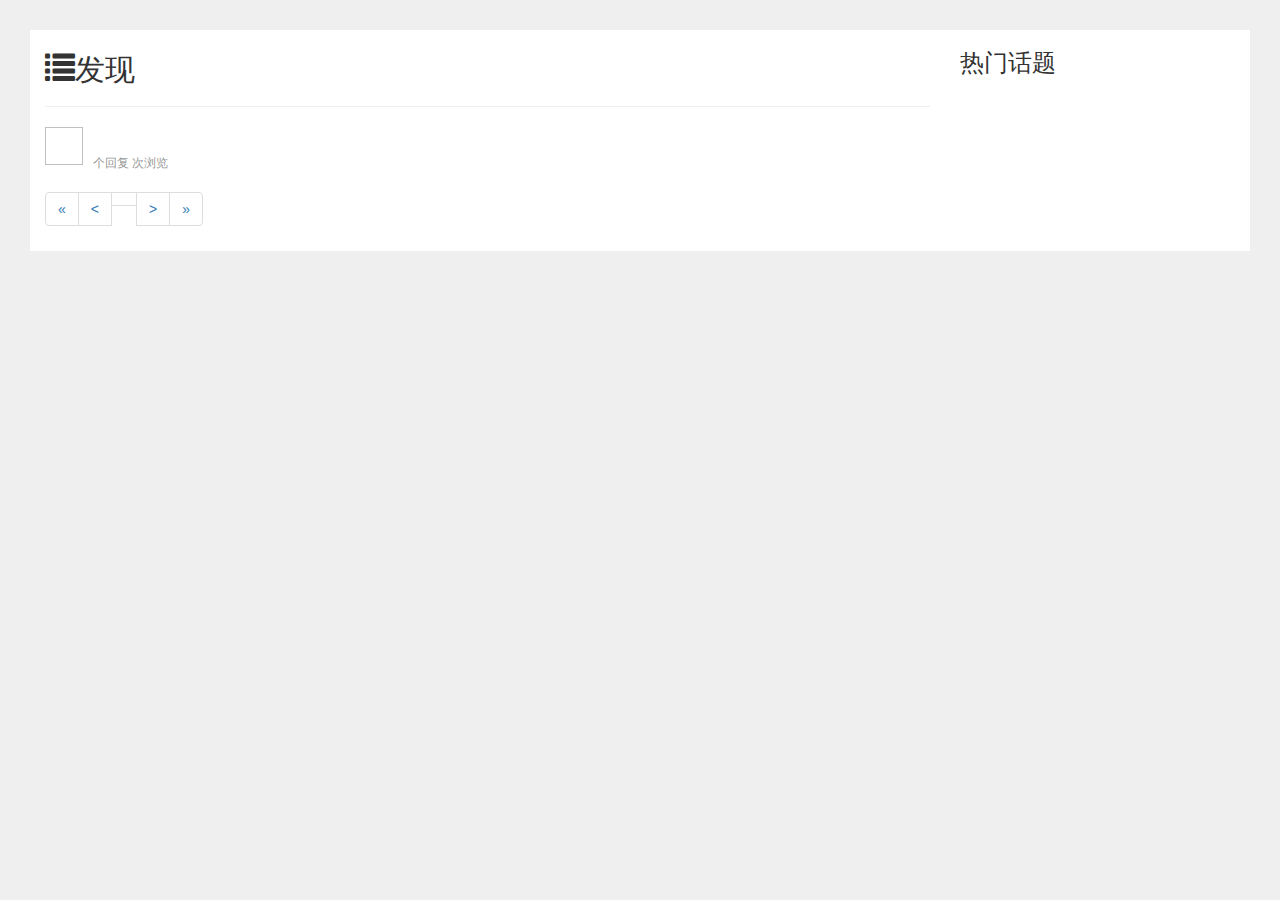
==== src/main/resources/templates/index.html @ 07b4b6c6 "add update questions" ====
<!DOCTYPE HTML>
<html xmlns:th="http://www.thymeleaf.org">
<head>
    <title>XX社区</title>
    <meta http-equiv="Content-Type" content="text/html; charset=UTF-8" />
    <link rel="stylesheet" href="../static/css/bootstrap.min.css"/>
    <link rel="stylesheet" href="../static/css/bootstrap-theme.min.css">
    <link rel="stylesheet" href="../static/css/community.css">
    <script src="../static/js/jquery-3.4.1.min.js"></script>
    <script src="../static/js/bootstrap.min.js" type="application/javascript"></script>
</head>
<body>
    <div th:insert="navigation :: nav"></div>
    <div class="container-fluid main">
        <div class="row">
            <div class="col-lg-9 col-md-12 col-sm-12 col-xs-12">
                <h2><span class="glyphicon glyphicon-list" aria-hidden="true"></span>发现</h2>
                <hr>
                <div class="media" th:each="question:${pageDTO.questions}">
                    <div class="media-left">
                        <a href="#">
                            <img class="media-object" th:src="${question.user.avatarUrl}">
                        </a>
                    </div>
                    <div class="media-body">
                        <h4 class="media-heading">
                            <a th:href="@{'/question/'+${question.id}}" th:text="${question.title}"></a>
                        </h4>
                        <span th:text="${question.description}"></span> <br>
                        <span class="text-desc"><span th:text="${question.commentCount}"></span>个回复  <span th:text="${question.viewCount}"></span>次浏览  <span th:text="${#dates.format(question.gmtCreate,'dd MMMM yyyy')}"></span></span>
                    </div>
                </div>
                <nav aria-label="Page navigation">
                    <ul class="pagination">
                        <li th:if="${pageDTO.showFristPage}">
                            <a th:href="@{/(page=1)}" aria-label="Previous">
                                <span aria-hidden="true">&laquo;</span>
                            </a>
                        </li>

                        <li th:if="${pageDTO.showPrevious}">
                            <a th:href="@{/(page=${pageDTO.page-1})}" aria-label="Previous">
                                <span aria-hidden="true">&lt;</span>
                            </a>
                        </li>

                        <li th:each="page:${pageDTO.pages}" th:class="${pageDTO.page == page}?'active':''">
                            <a th:href="@{/(page=${page})}" th:text="${page}"></a></li>

                        <li th:if="${pageDTO.showNext}">
                            <a th:href="@{/(page=${pageDTO.page+1})}" aria-label="Next">
                                <span aria-hidden="true">&gt;</span>
                            </a>
                        </li>

                        <li th:if="${pageDTO.showEndPage}">
                            <a th:href="@{/(page=${pageDTO.totalPage})}" aria-label="Next">
                                <span aria-hidden="true">&raquo;</span>
                            </a>
                        </li>
                    </ul>
                </nav>
            </div>
            <div class="col-lg-3 col-md-12 col-sm-12 col-xs-12">
                <h3>热门话题</h3>
            </div>
        </div>
    </div>
</body>
</html>
---- src/main/resources/static/css/community.css ----
body{
    background-color: #efefef;
}

.main{
    background-color: white;
    margin: 30px;
}
.btn-publish{
    float: right;
    margin-bottom: 15px;
}

.media-object{
    width: 38px;
    height: 38px;
}
.text-desc{
    font-size: 12px;
    font-weight: normal;
    color: #999;
}
.profile .section{
    margin-top: 15px;
}
.community-menu{
    color: #999;
    font-size: 13px;
}
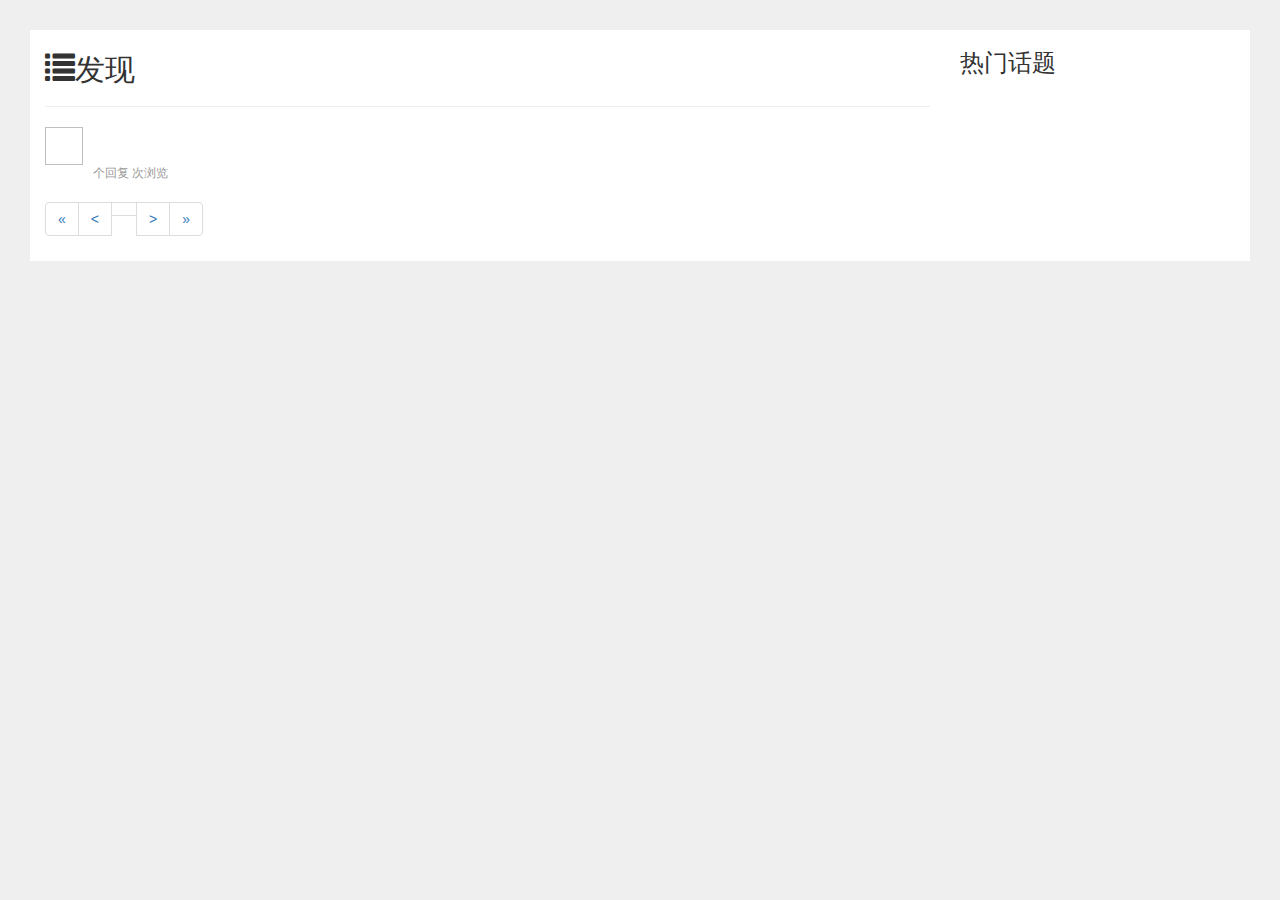
==== commit cf5b121f: "comment list" ====
--- a/src/main/resources/templates/index.html
+++ b/src/main/resources/templates/index.html
@@ -9,6 +9,15 @@
     <script src="../static/js/jquery-3.4.1.min.js"></script>
     <script src="../static/js/bootstrap.min.js" type="application/javascript"></script>
 </head>
+<script type="application/javascript">
+    window.onload = function () {
+        var closable = window.localStorage.getItem("closable");
+        if(closable != null && closable == "true"){
+            window.close();
+            window.localStorage.removeItem("closable");
+        }
+    }
+</script>
 <body>
     <div th:insert="navigation :: nav"></div>
     <div class="container-fluid main">
--- a/src/main/resources/static/css/community.css
+++ b/src/main/resources/static/css/community.css
@@ -15,6 +15,11 @@
     width: 38px;
     height: 38px;
 }
+
+.media-body{
+    padding-top: 10px;
+}
+
 .text-desc{
     font-size: 12px;
     font-weight: normal;
@@ -24,6 +29,37 @@
     margin-top: 15px;
 }
 .community-menu{
+    display: block;
     color: #999;
     font-size: 13px;
+    margin-bottom: 15px;
+}
+
+.comment{
+    margin: 15px 0;
+}
+
+.comments{
+    padding-bottom: 5px;
+    margin-bottom: 15px;
+    border-bottom: 1px solid #eee;
+}
+
+.comment-sp{
+    margin-top: 0;
+}
+
+.menu{
+    color: #999;
+}
+
+.menu .icon{
+    margin-right: 6px;
+    font-size: 15px;
+    margin-top: 5px;
+    cursor: pointer;
+}
+
+.menu .icon:hover{
+    color: #499ef3;
 }